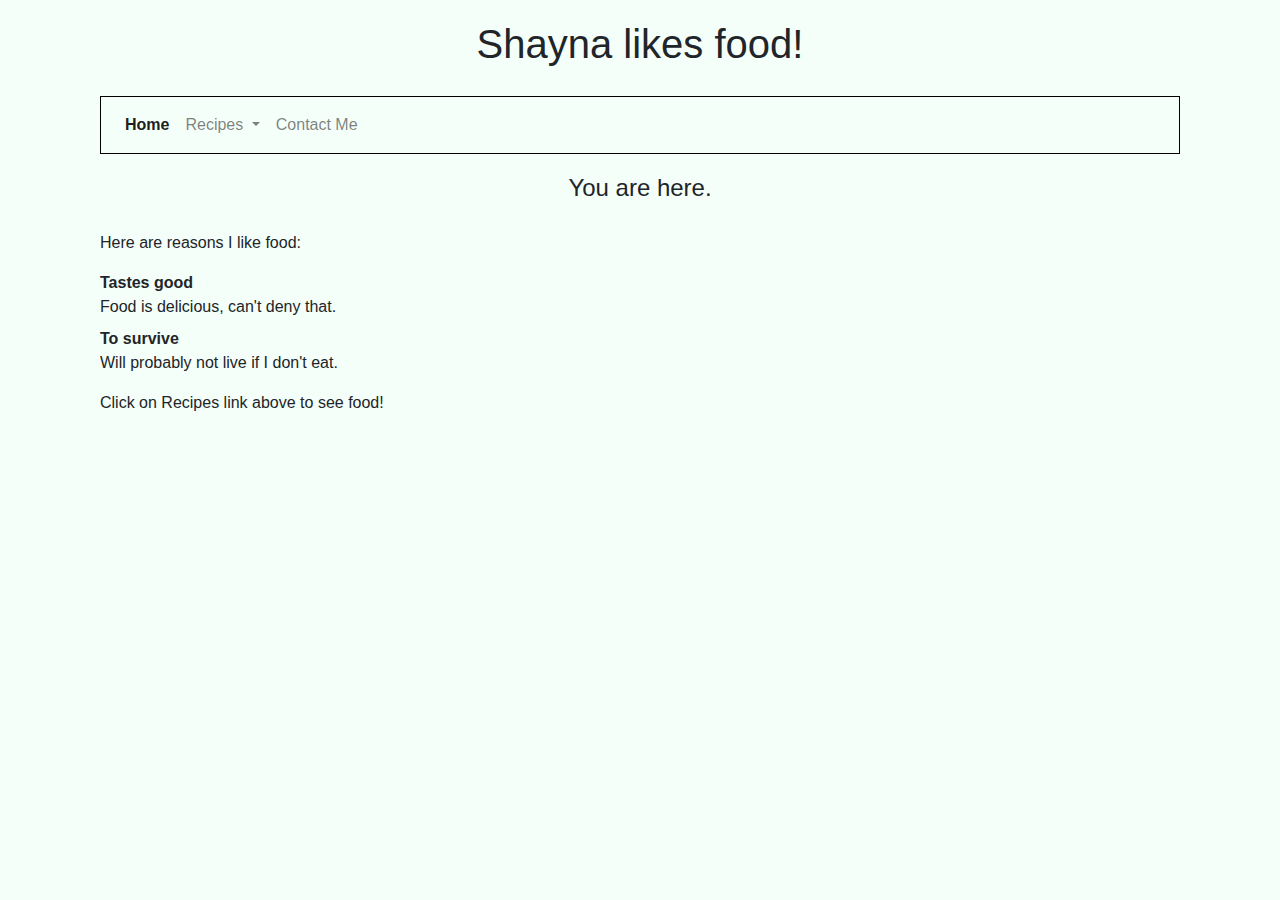
==== HW2/index.html @ ffe844c3 "Create new HW2 folder and copy HW1 files to it" ====
<!doctype html>
<html lang="en">

<head>
    <meta charset="utf-8">
    <meta name="viewport" content="width=device-width, initial-scale=1, shrink-to-fit=no">
    <link rel="stylesheet" href="https://maxcdn.bootstrapcdn.com/bootstrap/4.0.0/css/bootstrap.min.css" integrity="sha384-Gn5384xqQ1aoWXA+058RXPxPg6fy4IWvTNh0E263XmFcJlSAwiGgFAW/dAiS6JXm"
        crossorigin="anonymous">
    <link rel="stylesheet" href="style.css" />
    <title>Home</title>
</head>

<body>
    <div class="container">
        <div class="col">
            <h1 class="header">Shayna likes food!</h1>

            <!-- Navbar -->
            <nav class="navbar navbar-expand-lg navbar-light">
                <div class="collapse navbar-collapse" id="navbarNav">
                    <ul class="navbar-nav">
                        <li class="nav-item active">
                            <a class="nav-link" href="index.html">Home</a>
                        </li>
                        <li class="nav-item dropdown">
                            <a class="nav-link dropdown-toggle" href="#" id="navbarDropdown" role="button" data-toggle="dropdown"
                                aria-haspopup="true" aria-expanded="false">
                                Recipes
                            </a>
                            <div class="dropdown-menu" aria-labelledby="navbarDropdown">
                                <a class="dropdown-item" href="mochikochicken.html">Mochiko Chicken</a>
                                <a class="dropdown-item" href="locomoco.html">Loco Moco</a>
                            </div>
                        </li>
                        <li class="nav-item">
                            <a class="nav-link" href="contact.html">Contact Me</a>
                        </li>
                    </ul>
                </div>
            </nav>

            <h4>You are here.</h4>

            <p>Here are reasons I like food:</p>

            <dl>
                <dt><b>Tastes good</b></dt>
                <dd>Food is delicious, can't deny that.</dd>
                <dt><b>To survive</b></dt>
                <dd>Will probably not live if I don't eat.</dd>
            </dl>

            <p>Click on Recipes link above to see food!</p>
        </div>
    </div>
    <script src="https://code.jquery.com/jquery-3.2.1.slim.min.js" integrity="sha384-KJ3o2DKtIkvYIK3UENzmM7KCkRr/rE9/Qpg6aAZGJwFDMVNA/GpGFF93hXpG5KkN"
        crossorigin="anonymous"></script>
    <script src="https://cdnjs.cloudflare.com/ajax/libs/popper.js/1.12.9/umd/popper.min.js" integrity="sha384-ApNbgh9B+Y1QKtv3Rn7W3mgPxhU9K/ScQsAP7hUibX39j7fakFPskvXusvfa0b4Q"
        crossorigin="anonymous"></script>
    <script src="https://maxcdn.bootstrapcdn.com/bootstrap/4.0.0/js/bootstrap.min.js" integrity="sha384-JZR6Spejh4U02d8jOt6vLEHfe/JQGiRRSQQxSfFWpi1MquVdAyjUar5+76PVCmYl"
        crossorigin="anonymous"></script>
</body>

</html>
---- HW2/style.css ----
.active {
    color: black;
    font-weight: bold;
}

.header{
    background-color: transparent;
    text-align: center;
    padding-top: 20px;
    padding-bottom: 20px;
}

body {
    background-color: mintcream;
}

.navbar{
    border: 1px solid black;
    
}

h4{
    text-align: center;
    padding-top: 20px;
    padding-bottom: 20px;  
}

h5{
    text-align: center;
    padding-bottom: 20px;  
}

a:hover { 
    background-color: lightseagreen;
}

.nav-item a:hover {
    background-color: lightseagreen;
}

.dropdown-menu, .dropdown-item{
    background-color: mintcream;
}

img {
    display: block;
    margin-left: auto;
    margin-right: auto;
    width: 50%;
    padding-bottom: 20px;
    padding-top: 20px;
}
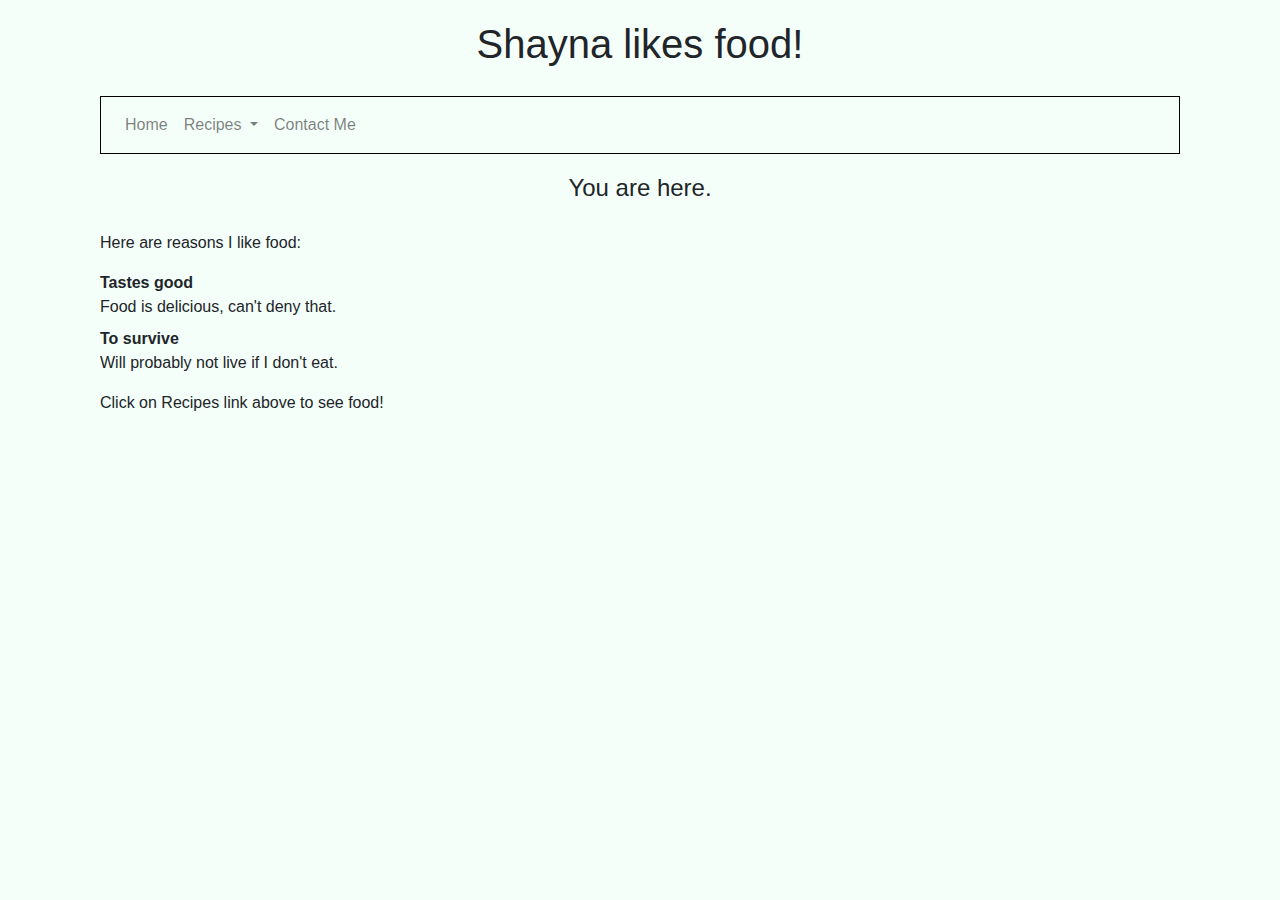
==== commit d6cc2df7: "Load navbar through jQuery" ====
--- a/HW2/index.html
+++ b/HW2/index.html
@@ -16,29 +16,8 @@
             <h1 class="header">Shayna likes food!</h1>
 
             <!-- Navbar -->
-            <nav class="navbar navbar-expand-lg navbar-light">
-                <div class="collapse navbar-collapse" id="navbarNav">
-                    <ul class="navbar-nav">
-                        <li class="nav-item active">
-                            <a class="nav-link" href="index.html">Home</a>
-                        </li>
-                        <li class="nav-item dropdown">
-                            <a class="nav-link dropdown-toggle" href="#" id="navbarDropdown" role="button" data-toggle="dropdown"
-                                aria-haspopup="true" aria-expanded="false">
-                                Recipes
-                            </a>
-                            <div class="dropdown-menu" aria-labelledby="navbarDropdown">
-                                <a class="dropdown-item" href="mochikochicken.html">Mochiko Chicken</a>
-                                <a class="dropdown-item" href="locomoco.html">Loco Moco</a>
-                            </div>
-                        </li>
-                        <li class="nav-item">
-                            <a class="nav-link" href="contact.html">Contact Me</a>
-                        </li>
-                    </ul>
-                </div>
-            </nav>
-
+            <div id="nav-placeholder"></div>
+            
             <h4>You are here.</h4>
 
             <p>Here are reasons I like food:</p>
@@ -53,6 +32,8 @@
             <p>Click on Recipes link above to see food!</p>
         </div>
     </div>
+    <script src="https://ajax.googleapis.com/ajax/libs/jquery/3.1.0/jquery.min.js"></script>
+    <script src="scripts.js"></script>
     <script src="https://code.jquery.com/jquery-3.2.1.slim.min.js" integrity="sha384-KJ3o2DKtIkvYIK3UENzmM7KCkRr/rE9/Qpg6aAZGJwFDMVNA/GpGFF93hXpG5KkN"
         crossorigin="anonymous"></script>
     <script src="https://cdnjs.cloudflare.com/ajax/libs/popper.js/1.12.9/umd/popper.min.js" integrity="sha384-ApNbgh9B+Y1QKtv3Rn7W3mgPxhU9K/ScQsAP7hUibX39j7fakFPskvXusvfa0b4Q"
@@ -60,5 +41,4 @@
     <script src="https://maxcdn.bootstrapcdn.com/bootstrap/4.0.0/js/bootstrap.min.js" integrity="sha384-JZR6Spejh4U02d8jOt6vLEHfe/JQGiRRSQQxSfFWpi1MquVdAyjUar5+76PVCmYl"
         crossorigin="anonymous"></script>
 </body>
-
 </html>--- a/HW2/style.css
+++ b/HW2/style.css
@@ -1,8 +1,3 @@
-.active {
-    color: black;
-    font-weight: bold;
-}
-
 .header{
     background-color: transparent;
     text-align: center;
@@ -25,16 +20,13 @@
     padding-bottom: 20px;  
 }
 
-h5{
+h6{
     text-align: center;
     padding-bottom: 20px;  
 }
 
-a:hover { 
-    background-color: lightseagreen;
-}
-
 .nav-item a:hover {
+    color: white !important;
     background-color: lightseagreen;
 }
 
@@ -50,3 +42,16 @@
     padding-bottom: 20px;
     padding-top: 20px;
 }
+
+.col-md-3{
+    display: block;
+    margin-left: auto;
+    margin-right: auto;
+    width: 50%;
+    padding-bottom: 20px;
+}
+
+.btn:hover{
+    background-color: lightseagreen !important;
+
+}